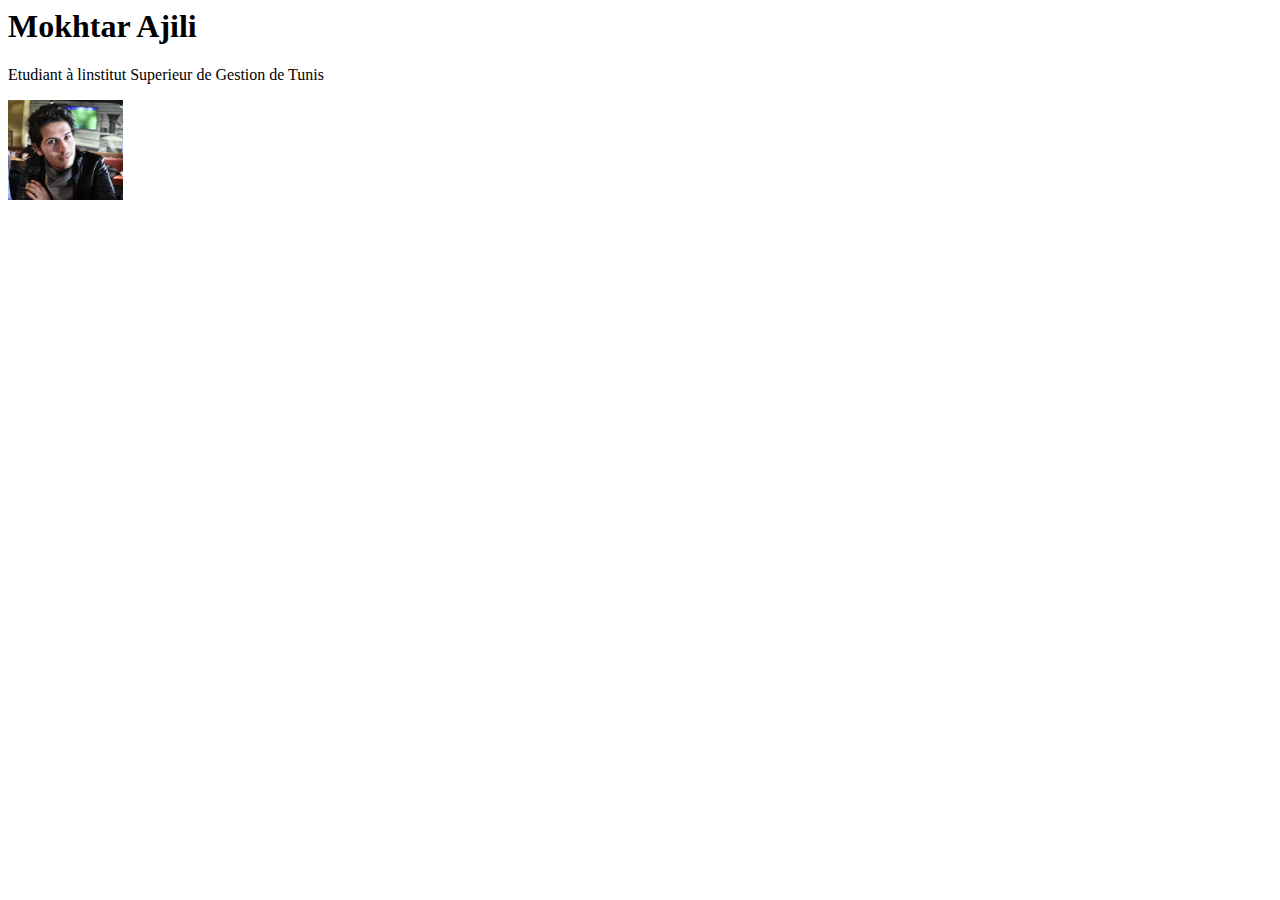
==== cv.html @ a15360d0 "debut titre photo" ====
<! DOCTYPE html>
<html>
    <head>
        <meta charset="utf-8"/>
        <title> Curriculum Vitae </title>

    </head>

    <body>
<p> <h1 > Mokhtar Ajili</h1>  </p>
<p> Etudiant à linstitut Superieur de Gestion de Tunis  </p> 
    <img src="mokh.JPG" alt ="photo of formalab" height="100" width="115"/></br>
   

    </body>

</html>
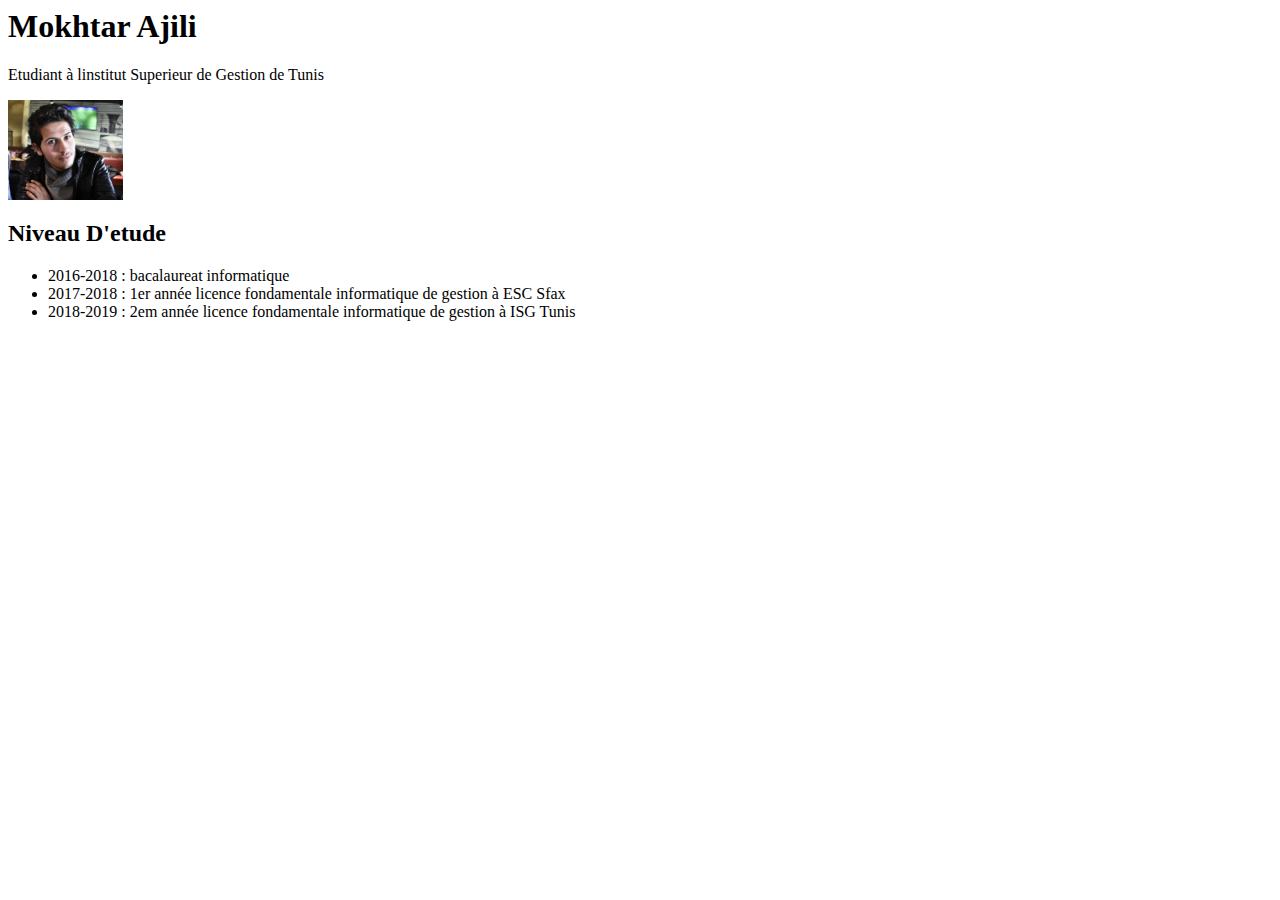
==== commit cda4645c: "niveau detude" ====
--- a/cv.html
+++ b/cv.html
@@ -6,13 +6,16 @@
         <title> Curriculum Vitae </title>
 
     </head>
-
     <body>
-<p> <h1 > Mokhtar Ajili</h1>  </p>
-<p> Etudiant à linstitut Superieur de Gestion de Tunis  </p> 
-    <img src="mokh.JPG" alt ="photo of formalab" height="100" width="115"/></br>
-   
-
-    </body>
+        <p> <h1 > Mokhtar Ajili</h1>  </p>
+        <p> Etudiant à linstitut Superieur de Gestion de Tunis  </p> 
+            <img src="mokh.JPG" alt ="photo of formalab" height="100" width="115"/></br>
+            <p> <h2 > Niveau D'etude</h2>  </p>
+           <ul>
+               <li>2016-2018 : bacalaureat  informatique</li>
+               <li>2017-2018 : 1er année licence fondamentale informatique de gestion à ESC Sfax</li>
+               <li>2018-2019 : 2em année licence fondamentale informatique de gestion à ISG Tunis</li>   </ul>
+           </ul>
+            </body>
 
 </html>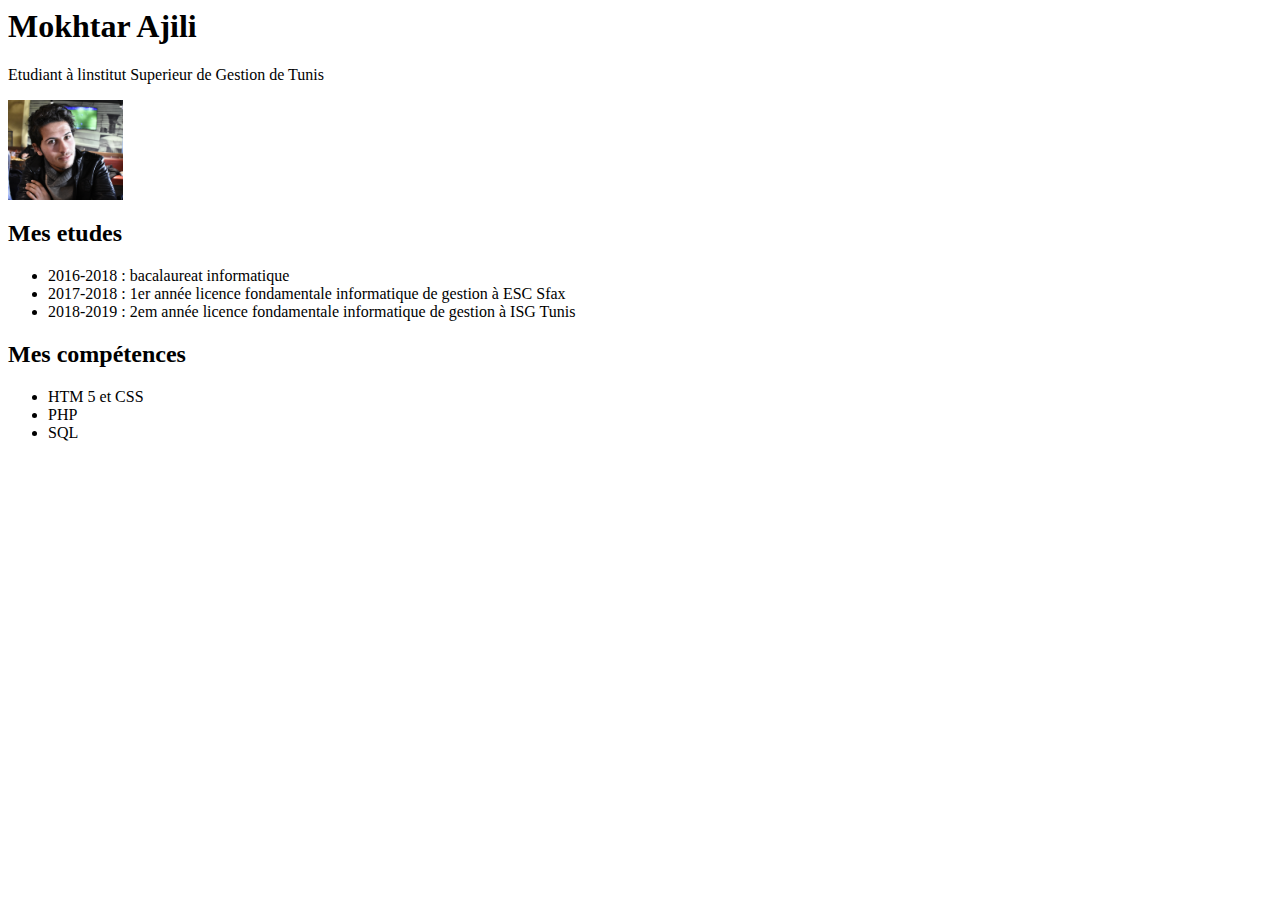
==== commit f32bd2e0: "competences" ====
--- a/cv.html
+++ b/cv.html
@@ -10,12 +10,20 @@
         <p> <h1 > Mokhtar Ajili</h1>  </p>
         <p> Etudiant à linstitut Superieur de Gestion de Tunis  </p> 
             <img src="mokh.JPG" alt ="photo of formalab" height="100" width="115"/></br>
-            <p> <h2 > Niveau D'etude</h2>  </p>
+            <p> <h2 > Mes etudes</h2>  </p>
            <ul>
                <li>2016-2018 : bacalaureat  informatique</li>
                <li>2017-2018 : 1er année licence fondamentale informatique de gestion à ESC Sfax</li>
                <li>2018-2019 : 2em année licence fondamentale informatique de gestion à ISG Tunis</li>   </ul>
            </ul>
+           <p> <h2 >Mes compétences</h2>  </p>
+           <ul>
+            <li>HTM 5 et CSS </li>
+            <li>PHP</li>
+            <li>SQL</li> 
+          </ul>
+        </ul>
+        
             </body>
 
 </html>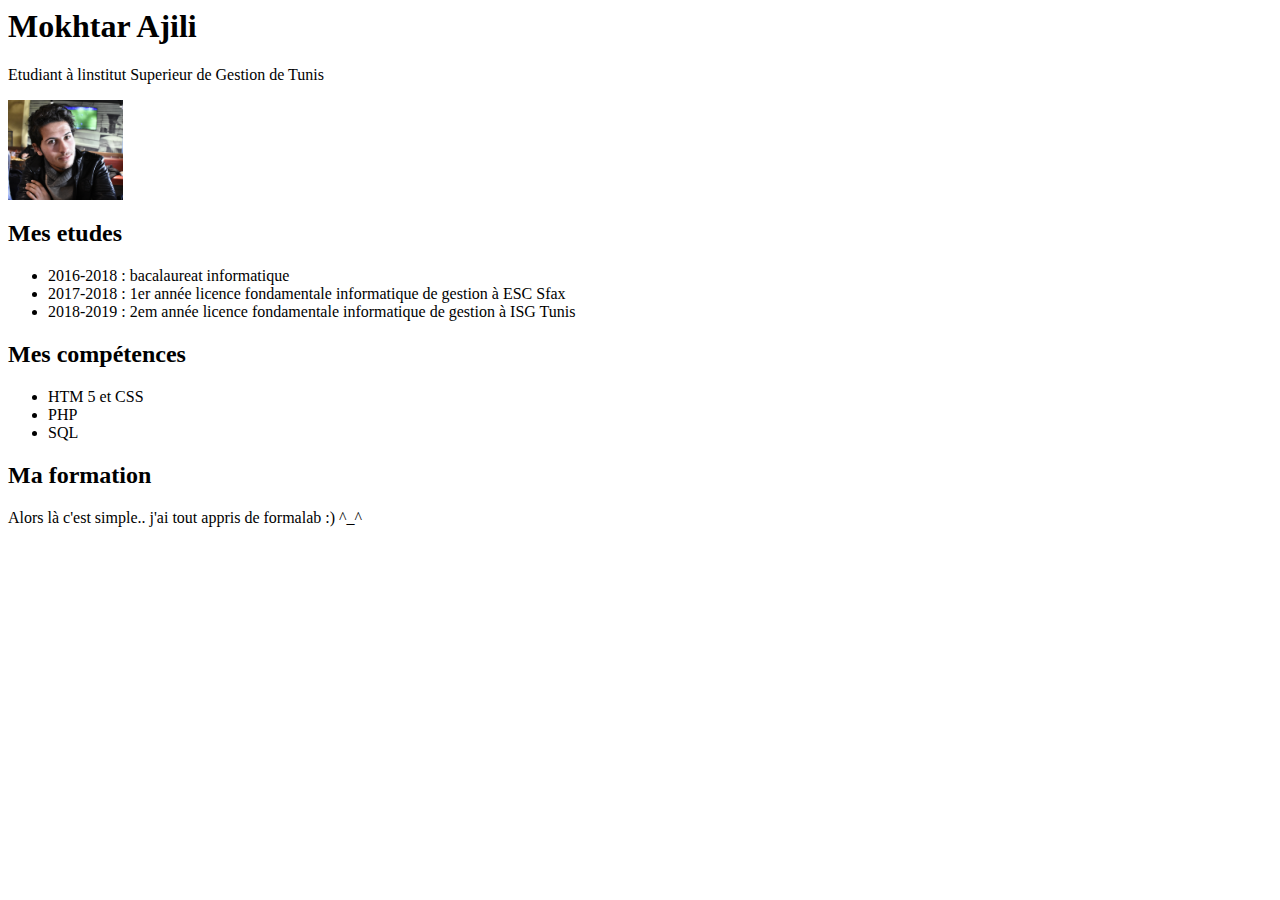
==== commit 020c88b9: "formation" ====
--- a/cv.html
+++ b/cv.html
@@ -23,7 +23,8 @@
             <li>SQL</li> 
           </ul>
         </ul>
-        
+        <p> <h2 >Ma formation</h2>  </p>
+        Alors là c'est simple.. j'ai tout appris de formalab :) ^_^
             </body>
 
 </html>